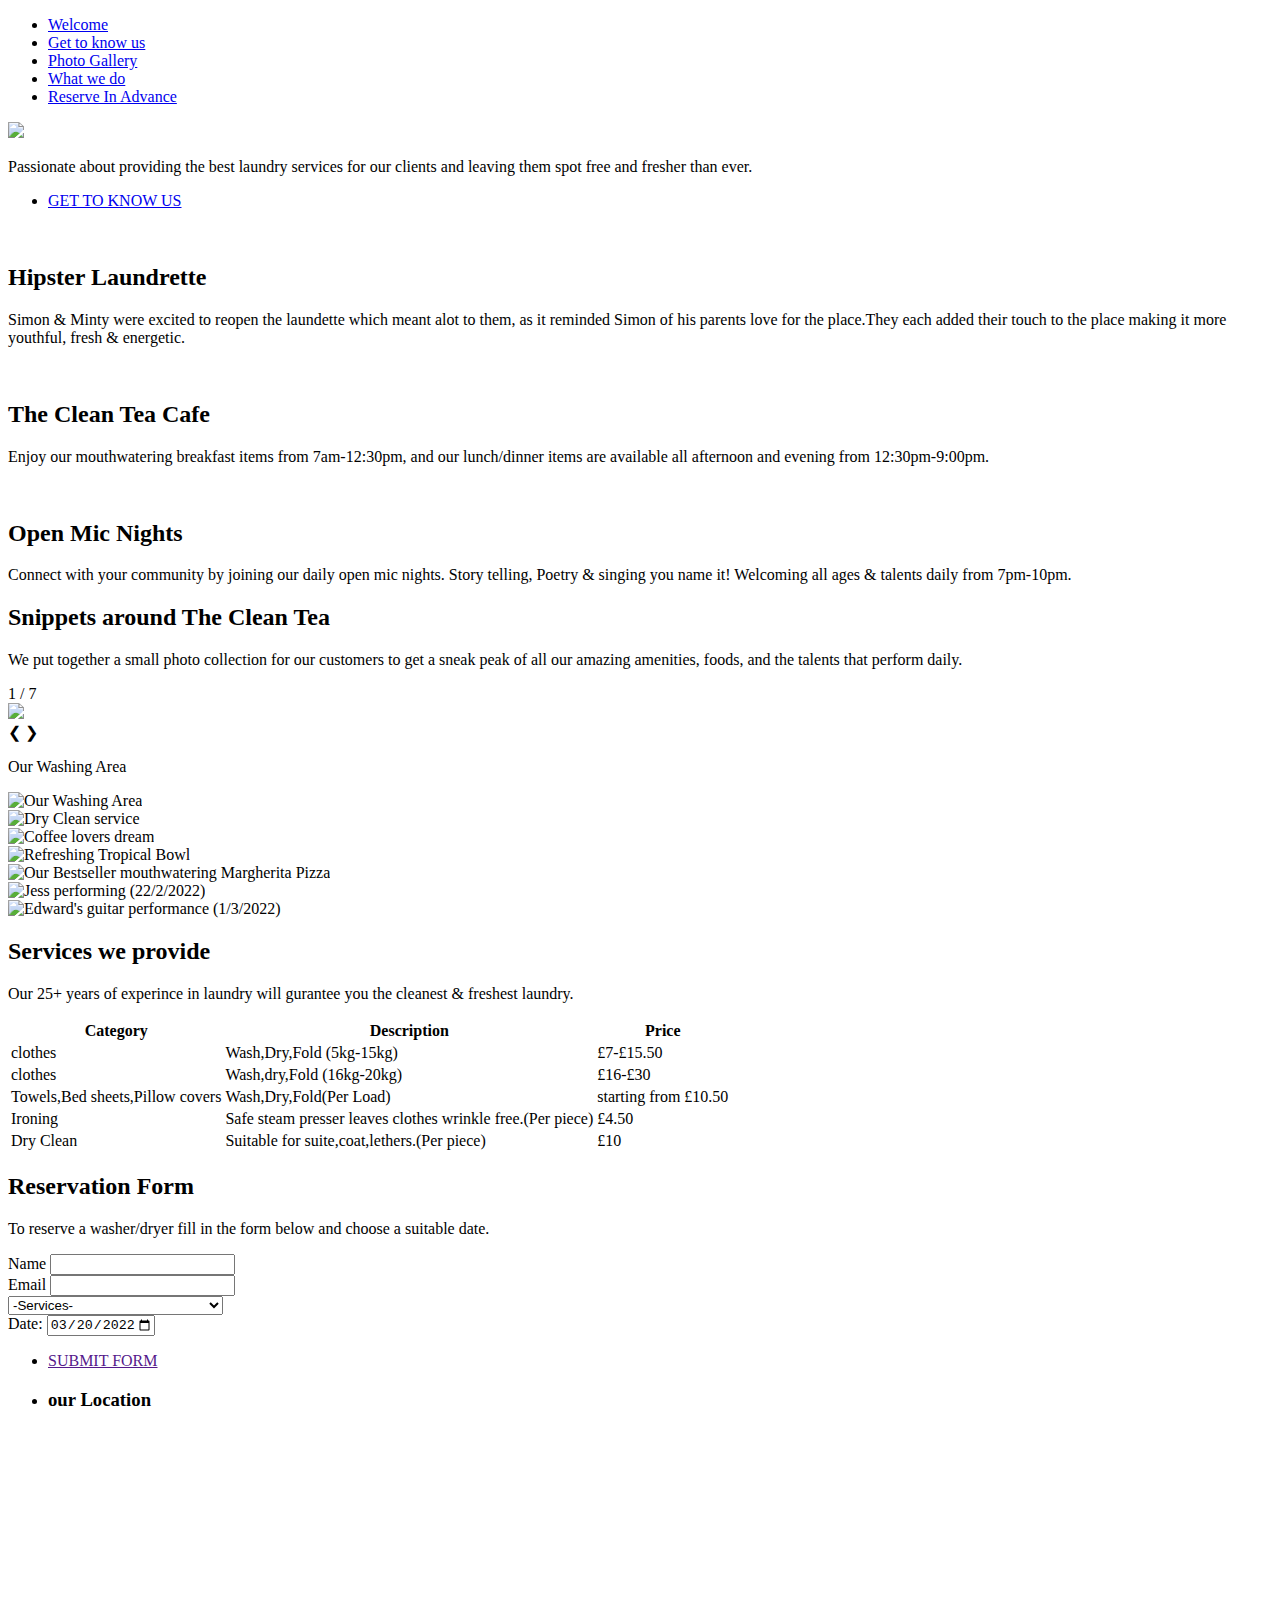
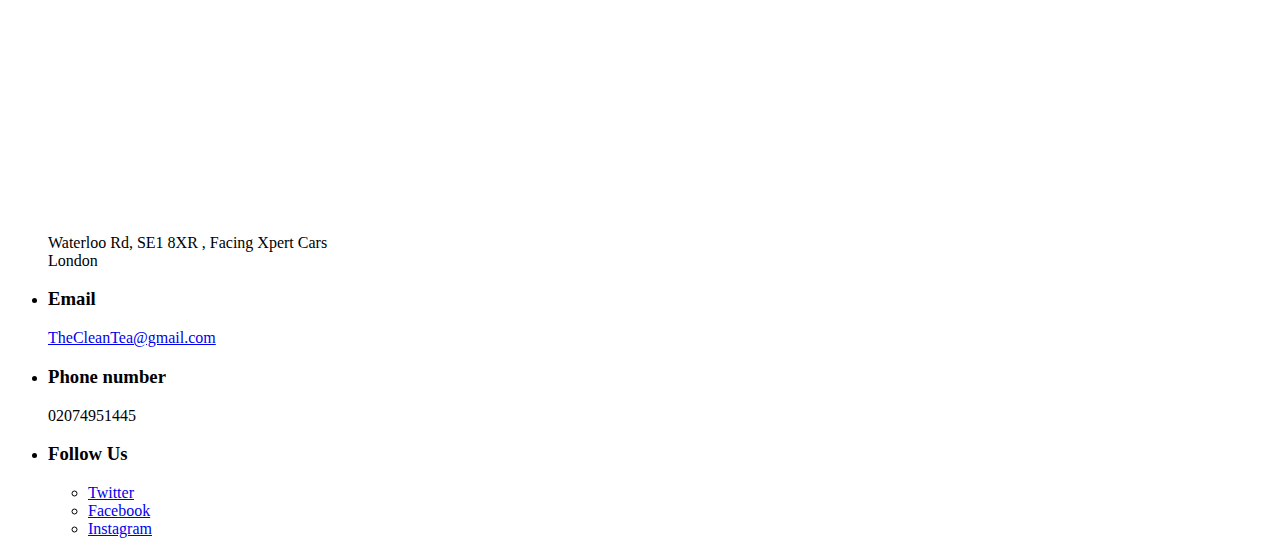
==== index.html @ 8b3123f5 "changed map size" ====
<!DOCTYPE HTML>
<!--
	Hyperspace by HTML5 UP
	html5up.net | @ajlkn
	Free for personal and commercial use under the CCA 3.0 license (html5up.net/license)
-->
<html>
	<head>
		<title>The clean Tea</title>
		<meta charset="utf-8" />
		<meta name="viewport" content="width=device-width, initial-scale=1, user-scalable=no" />
		<link rel="stylesheet" href="assets/css/main.css" />
		<noscript><link rel="stylesheet" href="assets/css/noscript.css" /></noscript>
	</head>
	<body class="is-preload">

		<!-- Sidebar -->
			<section id="sidebar">
				<div class="inner">
					<nav>
						<ul>
							<li><a href="#intro">Welcome</a></li>
							<li><a href="#one">Get to know us</a></li>
							<li><a href="#two">Photo Gallery</a></li>
							<li><a href="#three">What we do</a></li>
							<li><a href="#four">Reserve In Advance</a></li>
						</ul>
					</nav>
				</div>
			</section>

		<!-- Wrapper -->
			<div id="wrapper">

				<!-- Intro -->
					<section id="intro" class="wrapper style1 fullscreen fade-up">
						<ul class="cb-slideshow">
	
						</ul>
						<div class="inner">
							<img class="logo" src="images/TheCleanTea-LOGO-copy.png">
							<p>Passionate about providing the best laundry services for our clients and leaving them
							 spot free and fresher than ever.</p>
							<ul class="actions">
								<li><a href="#one" class="button scrolly">GET TO KNOW US</a></li>
							</ul>
						</div>
					</section>
				<!-- One -->
					<section id="one" class="wrapper style2 spotlights">
						<section>
							<a href="#" class="image"><img src="images/pic01.jpg" alt="" data-position="top center" /></a>
							<div class="content">
								<div class="inner">
									<h2>Hipster Laundrette</h2>
									<p>Simon & Minty were excited to reopen the laundette which meant alot to them, as it reminded Simon of his parents love for the place.They each added their touch to the place making it more youthful, fresh & energetic.</p>
									<ul class="actions">
									</ul>
								</div>
							</div>
						</section>
						<section>
							<a href="#" class="image"><img src="images/pic02.jpg" alt="" data-position="top center" /></a>
							<div class="content">
								<div class="inner">
									<h2>The Clean Tea Cafe</h2>
									<p>Enjoy our mouthwatering breakfast items from 7am-12:30pm, and our lunch/dinner items are available all afternoon and evening from 12:30pm-9:00pm.</p>
									<ul class="actions">
									</ul>
								</div>
							</div>
						</section>
						<section>
							<a href="#" class="image"><img src="images/pic03.jpg" alt="" data-position="25% 25%" /></a>
							<div class="content">
								<div class="inner">
									<h2>Open Mic Nights</h2>
									<p>Connect with your community by joining our daily open mic nights. Story telling, Poetry & singing you name it! Welcoming all ages & talents daily from 7pm-10pm.</p>
									<ul class="actions">
									</ul>
								</div>
							</div>
						</section>
					<section class id="two"> 
				<div class="paragraph-container">
						<h2>Snippets around The Clean Tea</h2>
				<p>We put together a small photo collection for our customers to get a sneak peak of all our amazing amenities, foods, and the talents that perform daily.</p>
				</div>
			   <!-- Container for the image gallery -->
<div class="container">

<!-- Full-width images with number text -->
<div class="mySlides">
<div class="numbertext">1 / 7</div>
<img src="images/washing-machineL.jpg" style="width:100%">
</div>

<div class="mySlides">
<div class="numbertext">2 / 7</div>
<img src="images/fresh-shirtsL.jpg" style="width:100%">
</div>

<div class="mySlides">
<div class="numbertext">3/ 7</div>
<img src="images/brewing-coffeeL.jpg" style="width:100%">
</div>

<div class="mySlides">
<div class="numbertext">4 / 7</div>
<img src="images/yougurt-and-berries-bowlL.jpg" style="width:100%">
</div>

<div class="mySlides">
<div class="numbertext">5 / 7</div>
<img src="images/yumpizzaL.jpg" style="width:100%">
</div>
<div class="mySlides">
<div class="numbertext">6 / 7</div>
  <img src="images/girl-singingL.jpg" style="width:100%">
</div>
<div class="mySlides">
<div class="numbertext">7 / 7</div>
  <img src="images/guitar-boyL.jpg" style="width:100%">
</div>

<!-- Next and previous buttons -->
<a class="prev" onclick="plusSlides(-1)">&#10094;</a>
<a class="next" onclick="plusSlides(1)">&#10095;</a>

<!-- Image text -->
<div class="caption-container">
<p id="caption"></p>
</div>

<!-- Thumbnail images -->
<div class="row">
<div class="column">
<img class="demo cursor" src="images/washing-machineL.jpg" style="width:100%" onclick="currentSlide(1)" alt="Our Washing Area">
</div>
<div class="column">
<img class="demo cursor" src="images/fresh-shirtsL.jpg" style="width:100%" onclick="currentSlide(2)" alt="Dry Clean service ">
</div>
<div class="column">
<img class="demo cursor" src="images/brewing-coffeeL.jpg" style="width:100%" onclick="currentSlide(3)" alt="Coffee lovers dream">
</div>
<div class="column">
<img class="demo cursor" src="images/yougurt-and-berries-bowlL.jpg" style="width:100%" onclick="currentSlide(4)" alt="Refreshing Tropical Bowl">
</div>
<div class="column">
<img class="demo cursor" src="images/yumpizzaL.jpg" style="width:100%" onclick="currentSlide(5)" alt="Our Bestseller mouthwatering Margherita Pizza">
</div>
<div class="column">
<img class="demo cursor" src="images/girl-singingL.jpg" style="width:100%" onclick="currentSlide(6)" alt="Jess performing (22/2/2022)">
</div>
<div class="column">
<img class="demo cursor" src="images/guitar-boyL.jpg" style="width:100%" onclick="currentSlide(7)" alt="Edward's guitar performance (1/3/2022)">
</div>

<script>
var slideIndex = 1;
showSlides(slideIndex);

function plusSlides(n) {
showSlides(slideIndex += n);
}

function currentSlide(n) {
showSlides(slideIndex = n);
}

function showSlides(n) {
var i;
var slides = document.getElementsByClassName("mySlides");
var dots = document.getElementsByClassName("demo");
var captionText = document.getElementById("caption");
if (n > slides.length) {slideIndex = 1}
if (n < 1) {slideIndex = slides.length}
for (i = 0; i < slides.length; i++) {
  slides[i].style.display = "none";
}
for (i = 0; i < dots.length; i++) {
  dots[i].className = dots[i].className.replace(" active", "");
}
slides[slideIndex-1].style.display = "block";
dots[slideIndex-1].className += " active";
captionText.innerHTML = dots[slideIndex-1].alt;
}
</script>

</body>
</html>
	</section>		


		<!-- Scripts -->
			<script src="assets/js/jquery.min.js"></script>
			<script src="assets/js/jquery.scrollex.min.js"></script>
			<script src="assets/js/jquery.scrolly.min.js"></script>
			<script src="assets/js/browser.min.js"></script>
			<script src="assets/js/breakpoints.min.js"></script>
			<script src="assets/js/util.js"></script>
			<script src="assets/js/main.js"></script>

						
				<!-- Three-->
		<section id="three" class="wrapper style3 fade-up">
			<div class="inner">
				<h2>Services we provide</h2>
				<p>Our 25+ years of experince in laundry will gurantee you the cleanest & freshest laundry.
				</p>
				<div class="features">
					<!-- Table -->


					<div class="table-wrapper">
						<table class="alt">
							<thead>
								<tr>
									<th>Category</th>
									<th>Description</th>
									<th>Price</th>
								</tr>
							</thead>
							<tbody>
								<tr>
									<td>clothes</td>
									<td>Wash,Dry,Fold (5kg-15kg)</td>
									<td>£7-£15.50</td>
								</tr>
								<tr>
									<td>clothes </td>
									<td>Wash,dry,Fold (16kg-20kg)</td>
									<td>£16-£30</td>
								</tr>
								<tr>
									<td>Towels,Bed sheets,Pillow covers</td>
									<td> Wash,Dry,Fold(Per Load) </td>
									<td>starting from £10.50</td>
								</tr>
								<tr>
									<td>Ironing</td>
									<td>Safe steam presser leaves clothes wrinkle free.(Per piece)</td>
									<td>£4.50</td>
								</tr>
								<tr>
									<td>Dry Clean</td>
									<td>Suitable for suite,coat,lethers.(Per piece)</td>
									<td>£10</td>
									
								</tr>
							</tbody>
							<tfoot>
							</tfoot>
						</table>
					</div>
		</section>

				<!-- four -->
					<section id="four" class="wrapper style1 fade-up">
						<div class="inner">
							<h2>Reservation Form</h2>
							<p>To reserve a washer/dryer fill in the form below and choose a suitable date.</p>
								
							
							<div class="split style1">
								<section>
									<form method="post" action="#">
										<div class="fields">
											<div class="field half">
												<label for="name">Name</label>
												<input type="text" name="name" id="name" />
											</div>
											<div class="field half">
												<label for="email">Email</label>
												<input type="text" name="email" id="email" />
											</div>
											<div class="field">
												<select name="demo-category" id="demo-category">
													<option value="">-Services- </option>
													<option value="1"> clothes (5kg-15kg) </option>
													<option value="1"> clothes  (16kg-20kg)</option>
													<option value="1">Towels,Bed sheets,Pillow covers</option>
													<option value="1">Ironing</option>
													<option value="1">Dry Clean</option>
												</select>
											</div>
											
									
										
										
										</ul>
										<div class="field">	
										<label for="start">Date:</label>
                                        <input type="date" id="start" name="trip-start"
                                         value="2022-03-20"
                                          min="2018-01-01" max="2024-12-31">
										  </div class="field">

										  <div class="field ">
										  <ul class="actions">
											<li><a href="" class="button submit">SUBMIT FORM</a></li>
										</div class="field ">
									</form>
								</section>
								<section>
									<ul class="contact">
										<li>
											<h3>our Location</h3>
								<iframe
									src="https://www.google.com/maps/embed?pb=!1m18!1m12!1m3!1d620.8587821172454!2d-0.11452370439285463!3d51.50523261145996!2m3!1f0!2f0!3f0!3m2!1i1024!2i768!4f13.1!3m3!1m2!1s0x487604b764c73285%3A0x55b3008c9b4fbf2d!2s1%20Charlie%20Chaplin%20Walk%2C%20London%20SE1%208XR!5e0!3m2!1sen!2suk!4v1647022538714!5m2!1sen!2suk"
									width="320" height="400" style="border:0;"  allowfullscreen=""
									loading="lazy"></iframe>
								<span><br />Waterloo Rd, SE1 8XR , Facing Xpert Cars<br />
									London</span>

										</li>
										<li>
											<h3>Email</h3>
											<a href="#">TheCleanTea@gmail.com</a>
										</li>
										<li>
											<h3>Phone number</h3>
											<span>02074951445</span>
										</li>
										<li>
											<h3>Follow Us</h3>
											<ul class="icons">
												<li><a href="#" class="icon brands fa-twitter"><span class="label">Twitter</span></a></li>
												<li><a href="#" class="icon brands fa-facebook-f"><span class="label">Facebook</span></a></li>
												<li><a href="#" class="icon brands fa-instagram"><span class="label">Instagram</span></a></li>
											
											</ul>
										</li>
									</ul>
								</section>
							</div>
						</div>
					</section>

			</div>
			

	</body>
</html>
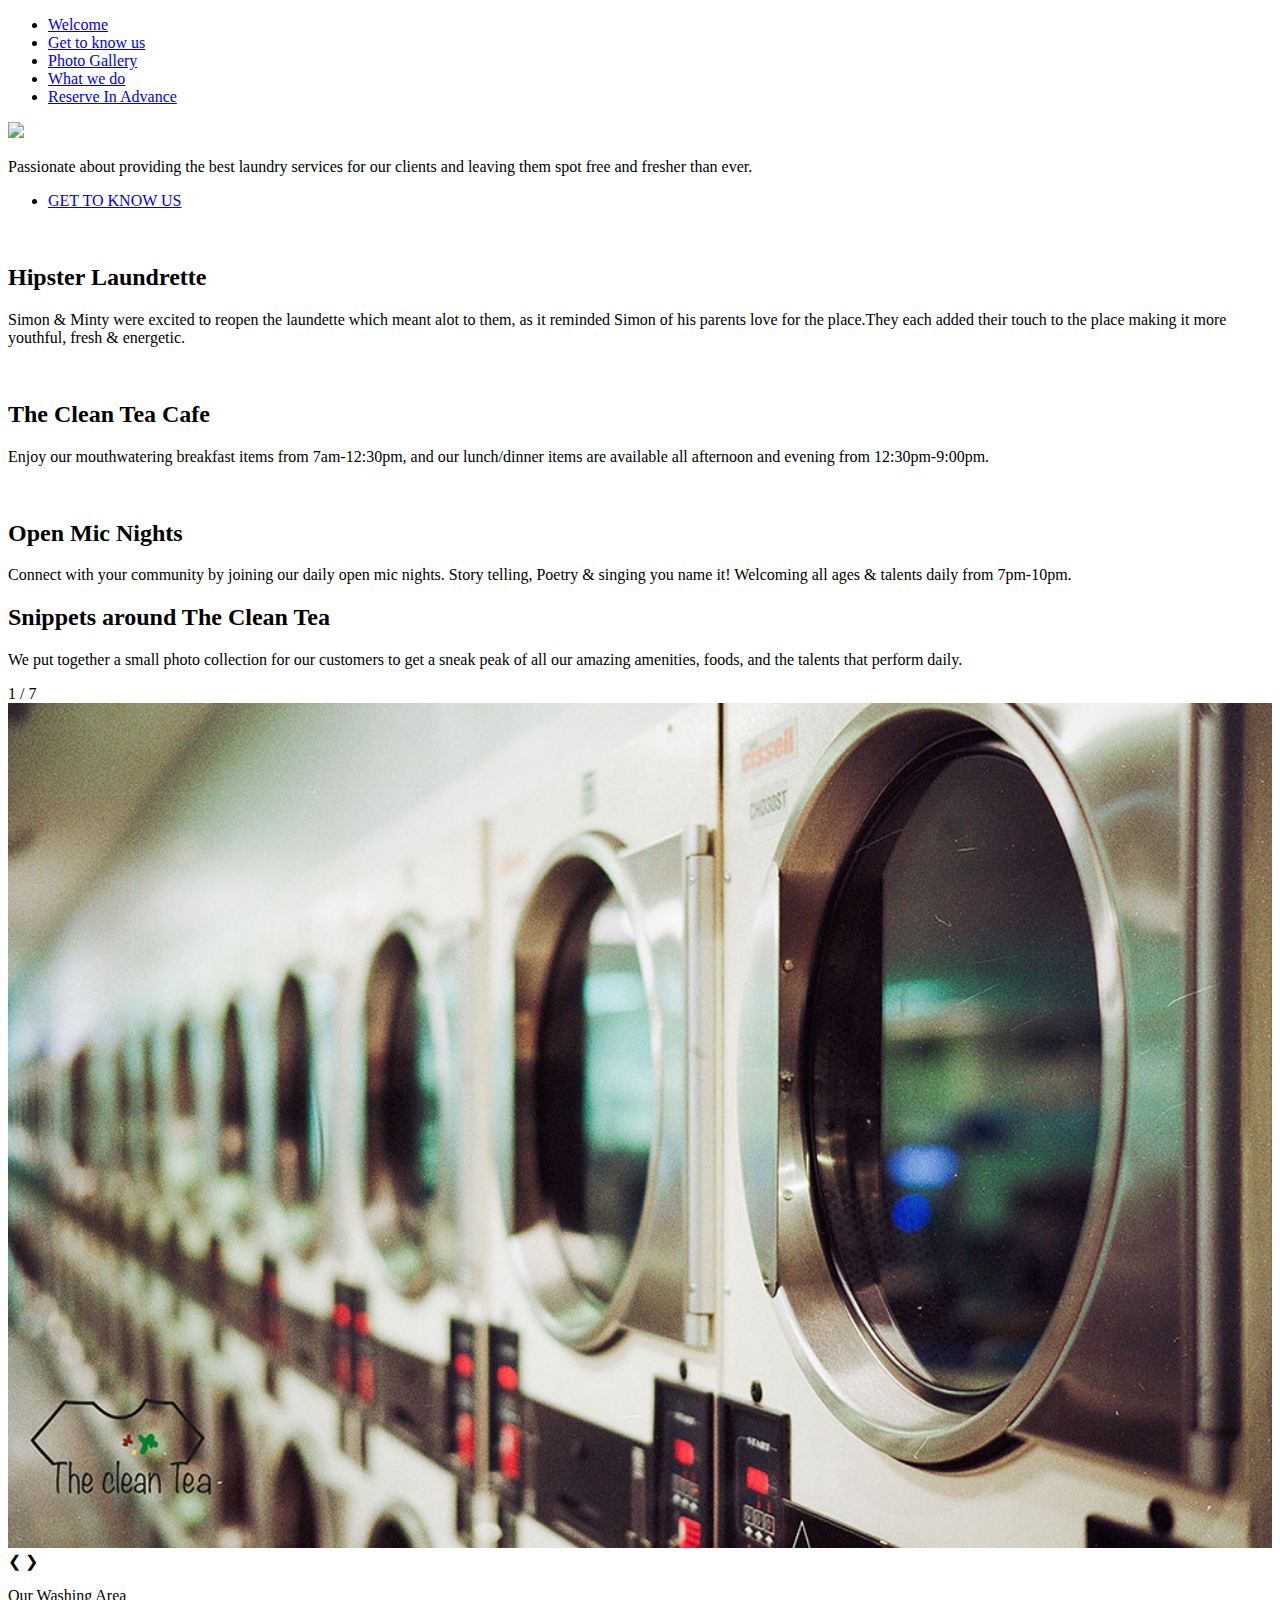
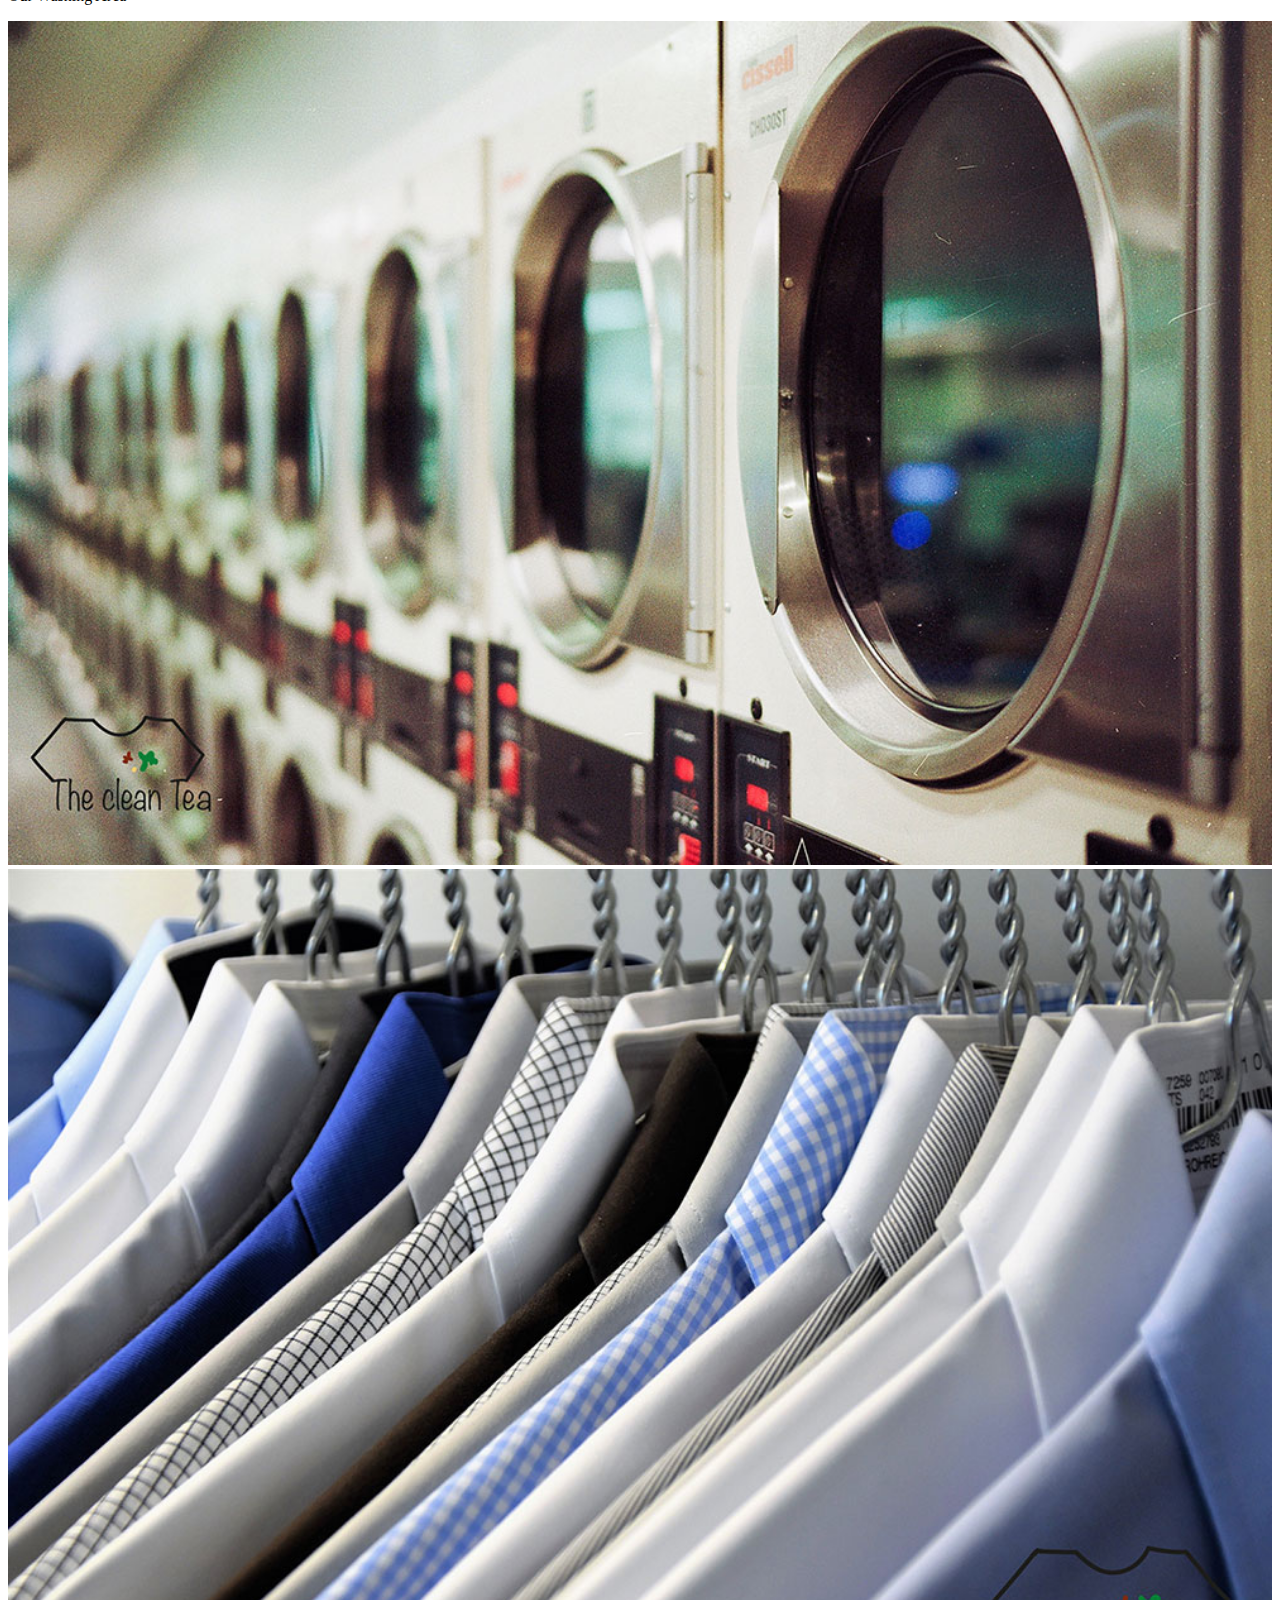
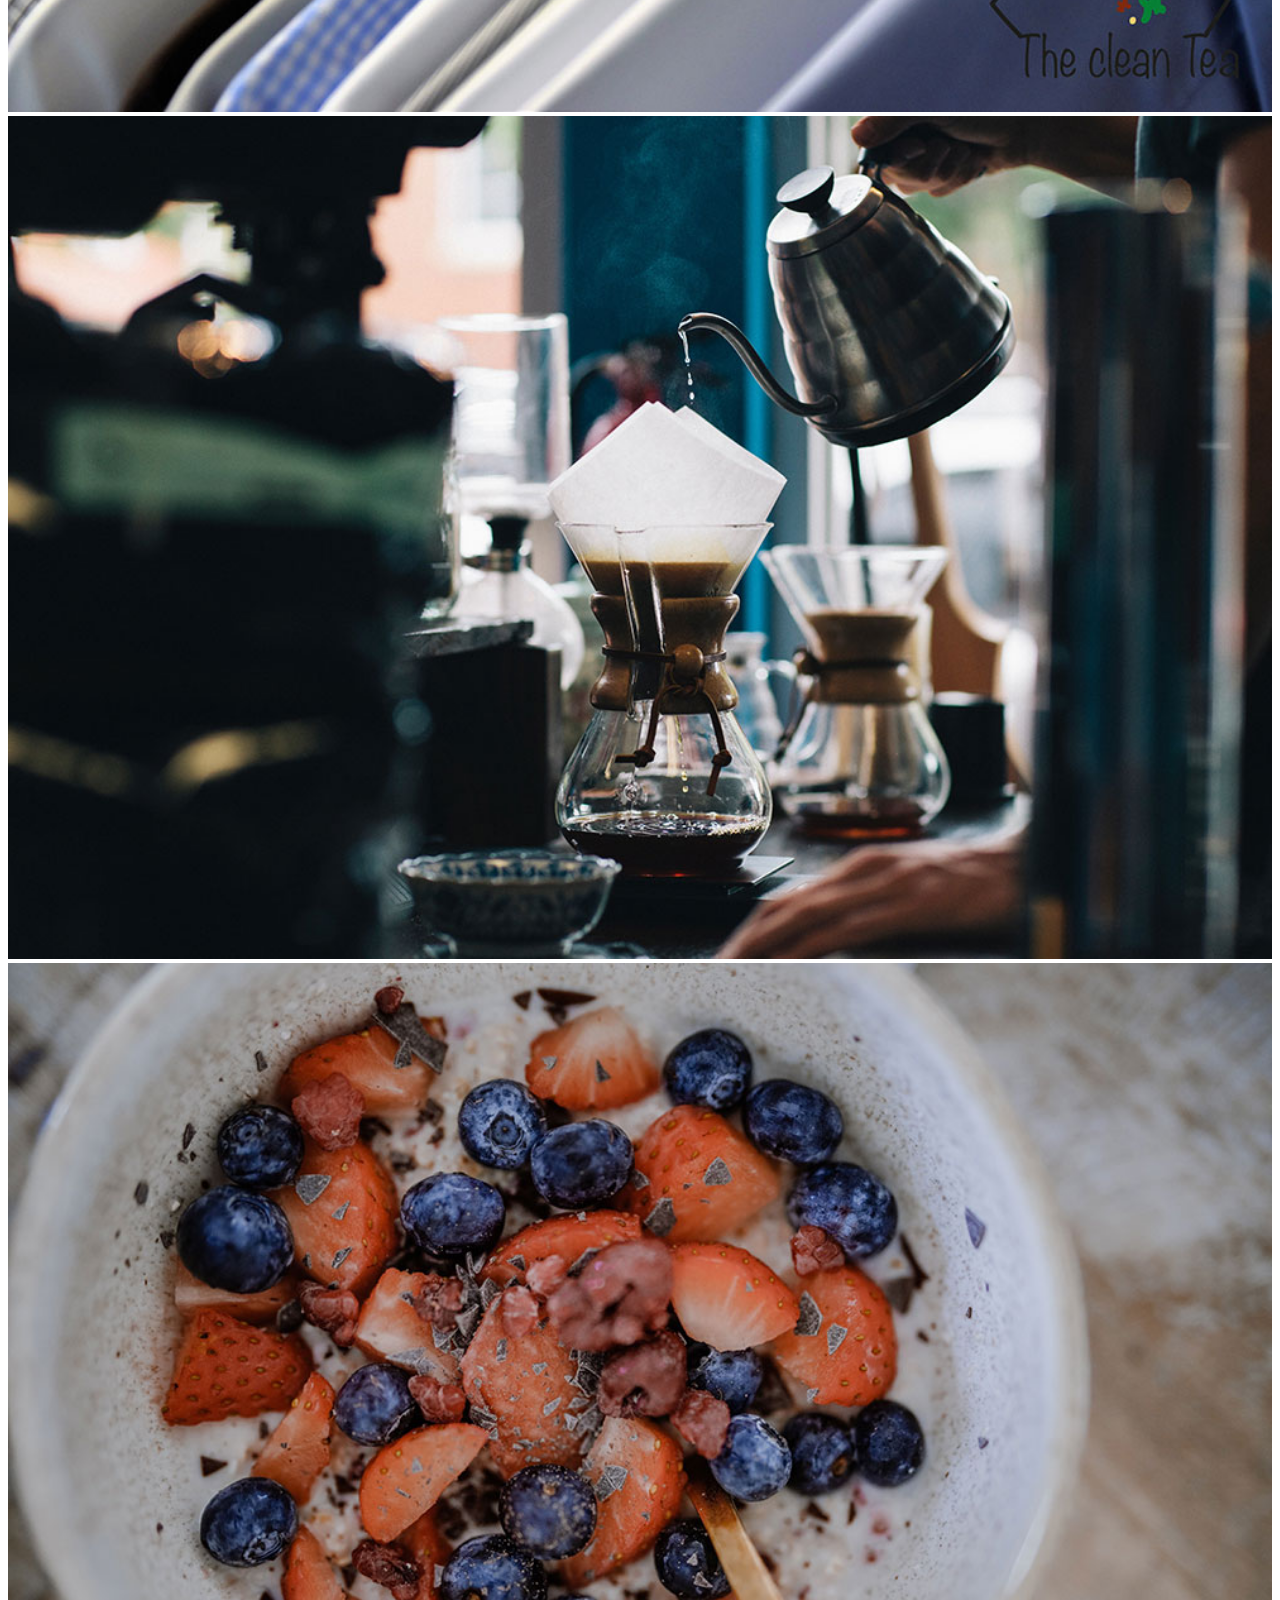
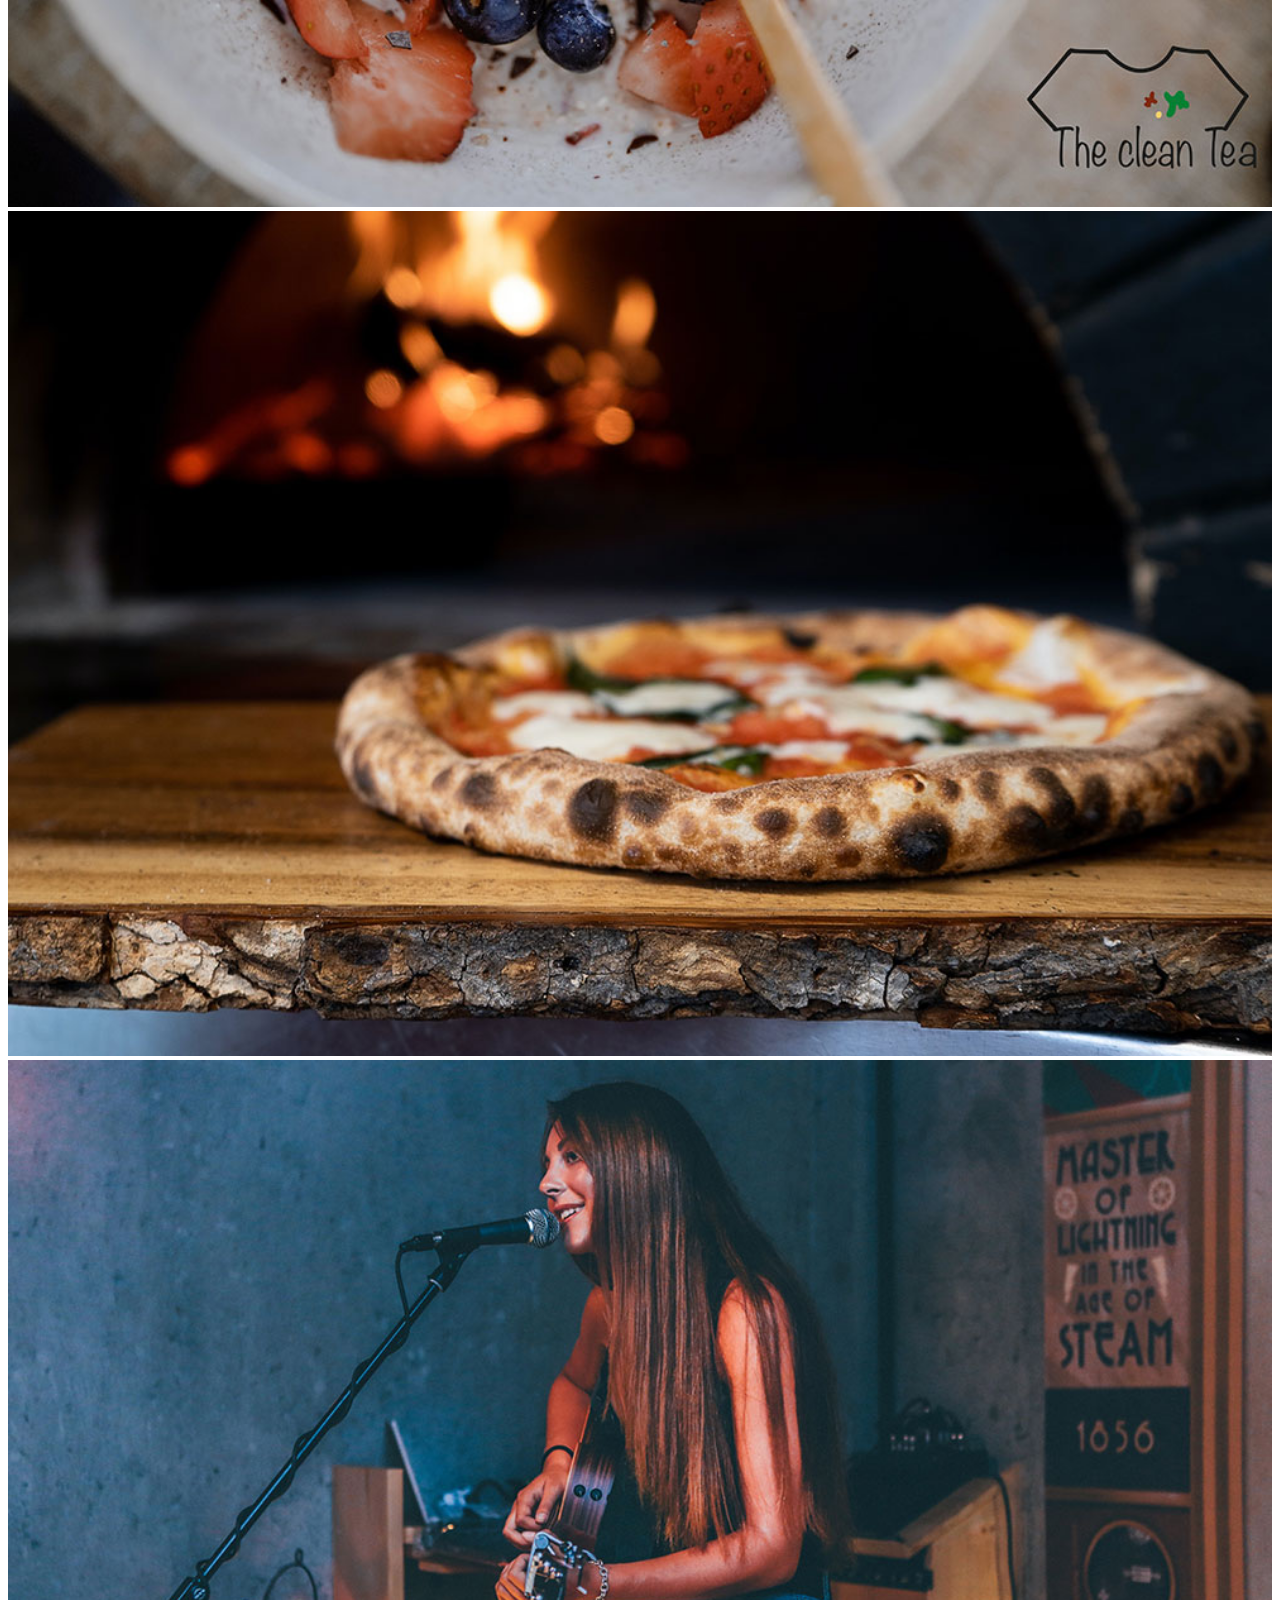
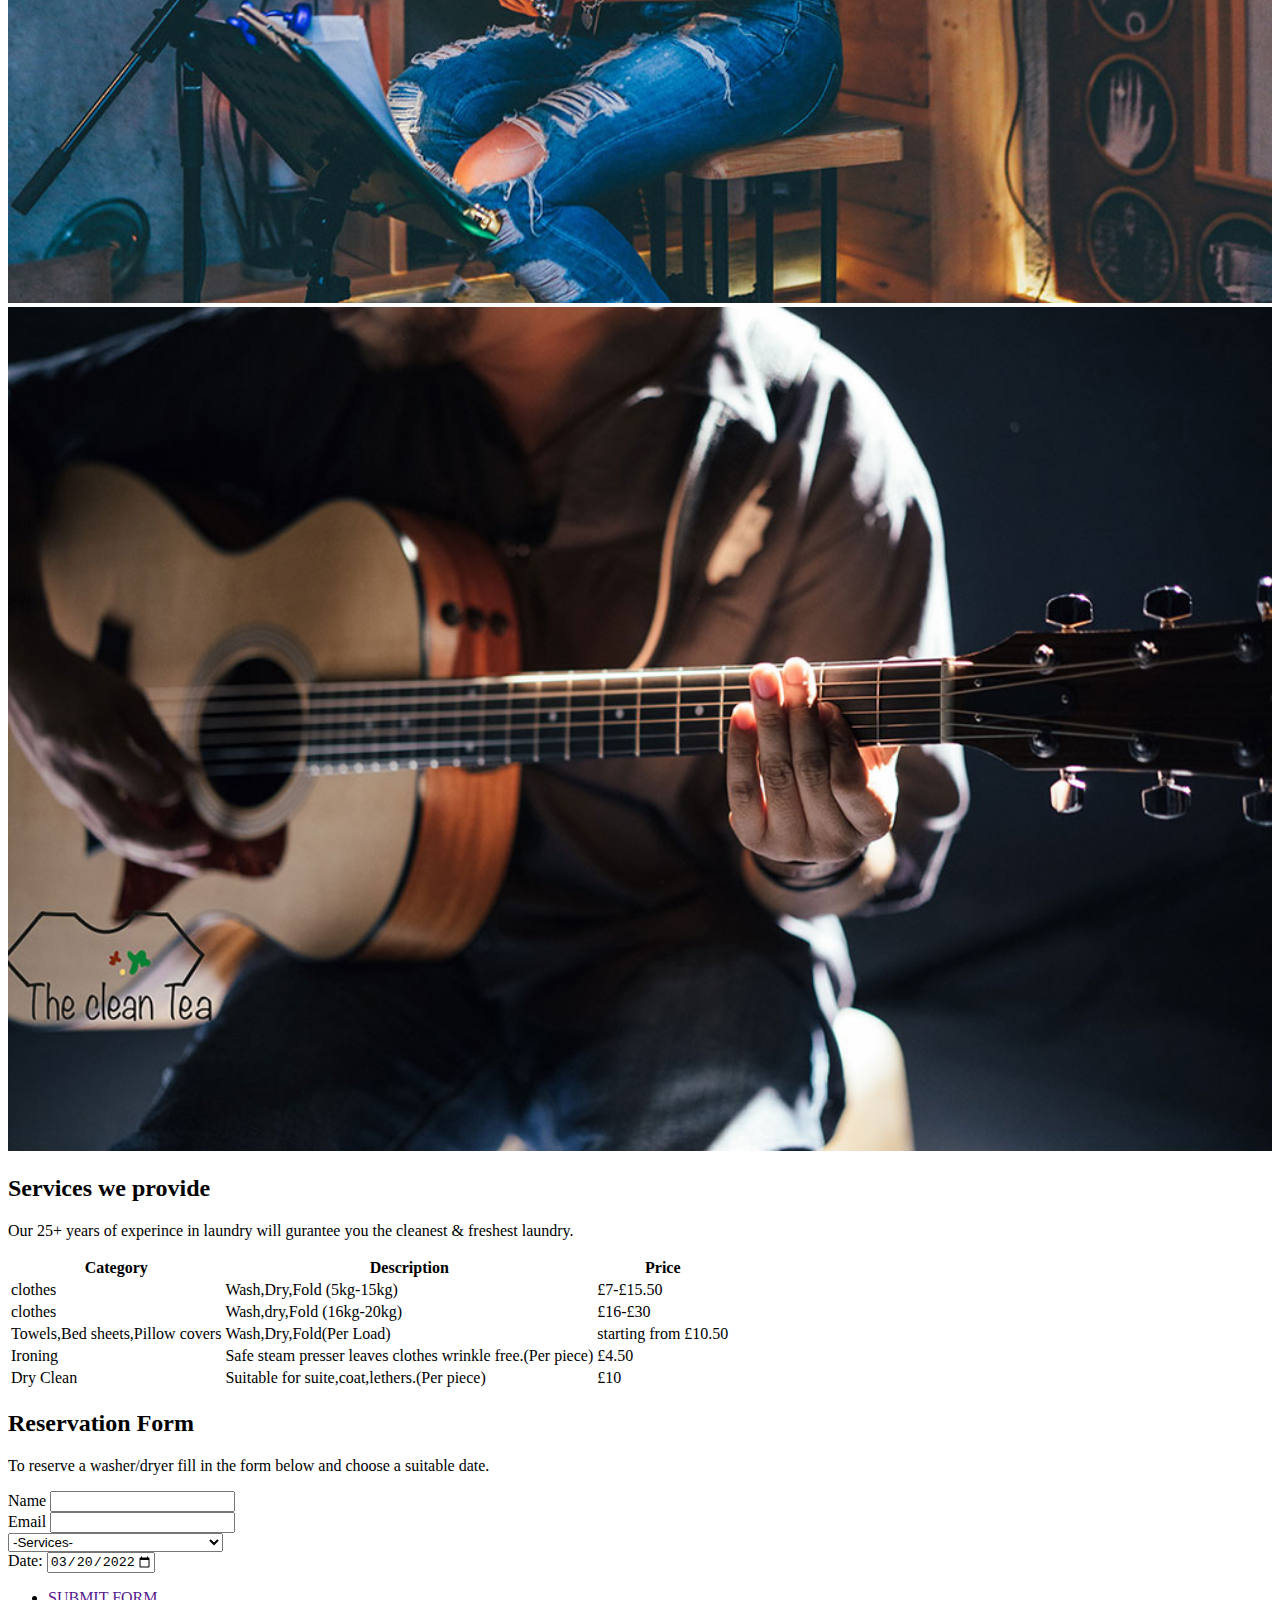
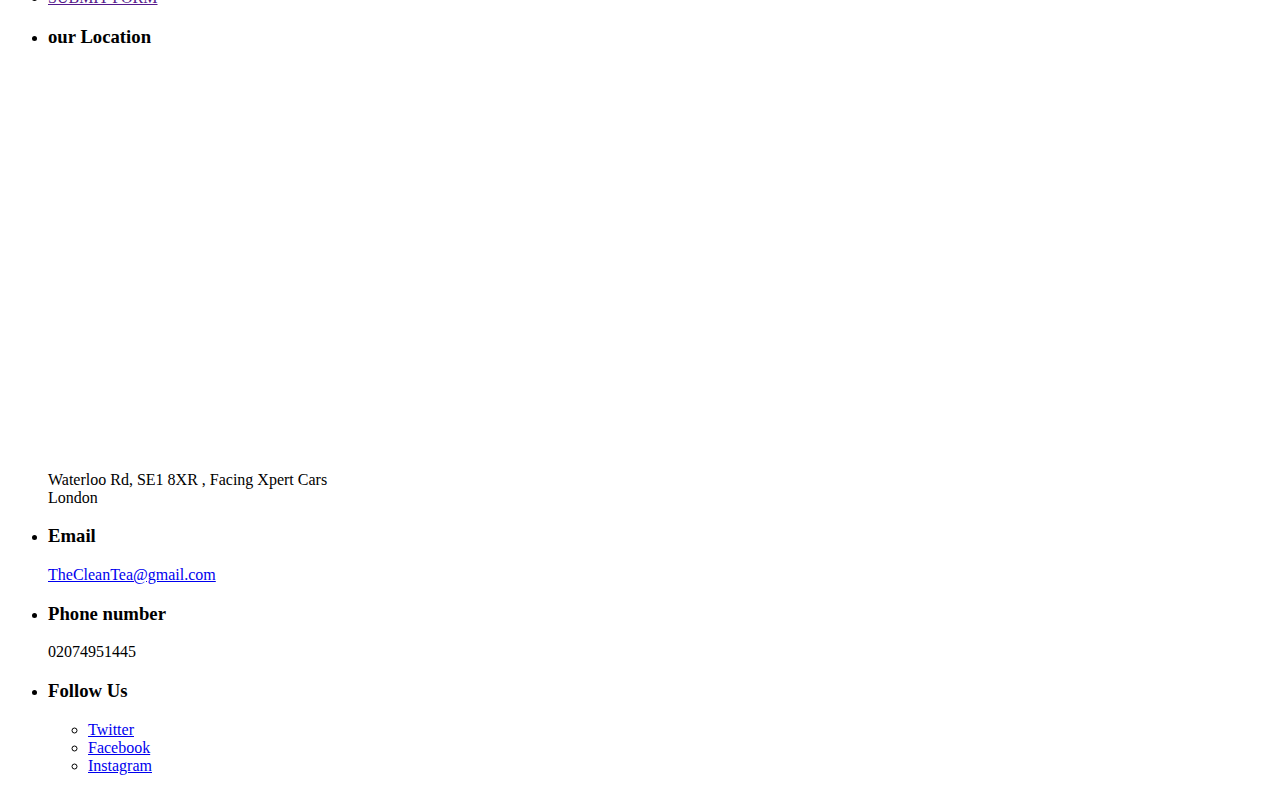
==== commit 2fc96d93: "changed image size" ====
--- a/index.html
+++ b/index.html
@@ -92,35 +92,35 @@
 <!-- Full-width images with number text -->
 <div class="mySlides">
 <div class="numbertext">1 / 7</div>
-<img src="images/washing-machineL.jpg" style="width:100%">
+<img src="images/macines.jpg" style="width:100%">
 </div>
 
 <div class="mySlides">
 <div class="numbertext">2 / 7</div>
-<img src="images/fresh-shirtsL.jpg" style="width:100%">
+<img src="images/cleanshirt.jpg" style="width:100%">
 </div>
 
 <div class="mySlides">
 <div class="numbertext">3/ 7</div>
-<img src="images/brewing-coffeeL.jpg" style="width:100%">
+<img src="images/coffee.jpg" style="width:100%">
 </div>
 
 <div class="mySlides">
 <div class="numbertext">4 / 7</div>
-<img src="images/yougurt-and-berries-bowlL.jpg" style="width:100%">
+<img src="images/breakfast-bowl.jpg" style="width:100%">
 </div>
 
 <div class="mySlides">
 <div class="numbertext">5 / 7</div>
-<img src="images/yumpizzaL.jpg" style="width:100%">
+<img src="images/lunchpizza.jpg" style="width:100%">
 </div>
 <div class="mySlides">
 <div class="numbertext">6 / 7</div>
-  <img src="images/girl-singingL.jpg" style="width:100%">
+  <img src="images/girl-singing.jpg" style="width:100%">
 </div>
 <div class="mySlides">
 <div class="numbertext">7 / 7</div>
-  <img src="images/guitar-boyL.jpg" style="width:100%">
+  <img src="images/edward.jpg" style="width:100%">
 </div>
 
 <!-- Next and previous buttons -->
@@ -135,25 +135,25 @@
 <!-- Thumbnail images -->
 <div class="row">
 <div class="column">
-<img class="demo cursor" src="images/washing-machineL.jpg" style="width:100%" onclick="currentSlide(1)" alt="Our Washing Area">
-</div>
-<div class="column">
-<img class="demo cursor" src="images/fresh-shirtsL.jpg" style="width:100%" onclick="currentSlide(2)" alt="Dry Clean service ">
-</div>
-<div class="column">
-<img class="demo cursor" src="images/brewing-coffeeL.jpg" style="width:100%" onclick="currentSlide(3)" alt="Coffee lovers dream">
-</div>
-<div class="column">
-<img class="demo cursor" src="images/yougurt-and-berries-bowlL.jpg" style="width:100%" onclick="currentSlide(4)" alt="Refreshing Tropical Bowl">
-</div>
-<div class="column">
-<img class="demo cursor" src="images/yumpizzaL.jpg" style="width:100%" onclick="currentSlide(5)" alt="Our Bestseller mouthwatering Margherita Pizza">
-</div>
-<div class="column">
-<img class="demo cursor" src="images/girl-singingL.jpg" style="width:100%" onclick="currentSlide(6)" alt="Jess performing (22/2/2022)">
-</div>
-<div class="column">
-<img class="demo cursor" src="images/guitar-boyL.jpg" style="width:100%" onclick="currentSlide(7)" alt="Edward's guitar performance (1/3/2022)">
+<img class="demo cursor" src="images/macines.jpg" style="width:100%" onclick="currentSlide(1)" alt="Our Washing Area">
+</div>
+<div class="column">
+<img class="demo cursor" src="images/cleanshirt.jpg" style="width:100%" onclick="currentSlide(2)" alt="Dry Clean service ">
+</div>
+<div class="column">
+<img class="demo cursor" src="images/coffee.jpg" style="width:100%" onclick="currentSlide(3)" alt="Coffee lovers dream">
+</div>
+<div class="column">
+<img class="demo cursor" src="images/breakfast-bowl.jpg" style="width:100%" onclick="currentSlide(4)" alt="Refreshing Tropical Bowl">
+</div>
+<div class="column">
+<img class="demo cursor" src="images/lunchpizza.jpg" style="width:100%" onclick="currentSlide(5)" alt="Our Bestseller mouthwatering Margherita Pizza">
+</div>
+<div class="column">
+<img class="demo cursor" src="images/girl-singing.jpg" style="width:100%" onclick="currentSlide(6)" alt="Jess performing (22/2/2022)">
+</div>
+<div class="column">
+<img class="demo cursor" src="images/edward.jpg" style="width:100%" onclick="currentSlide(7)" alt="Edward's guitar performance (1/3/2022)">
 </div>
 
 <script>
